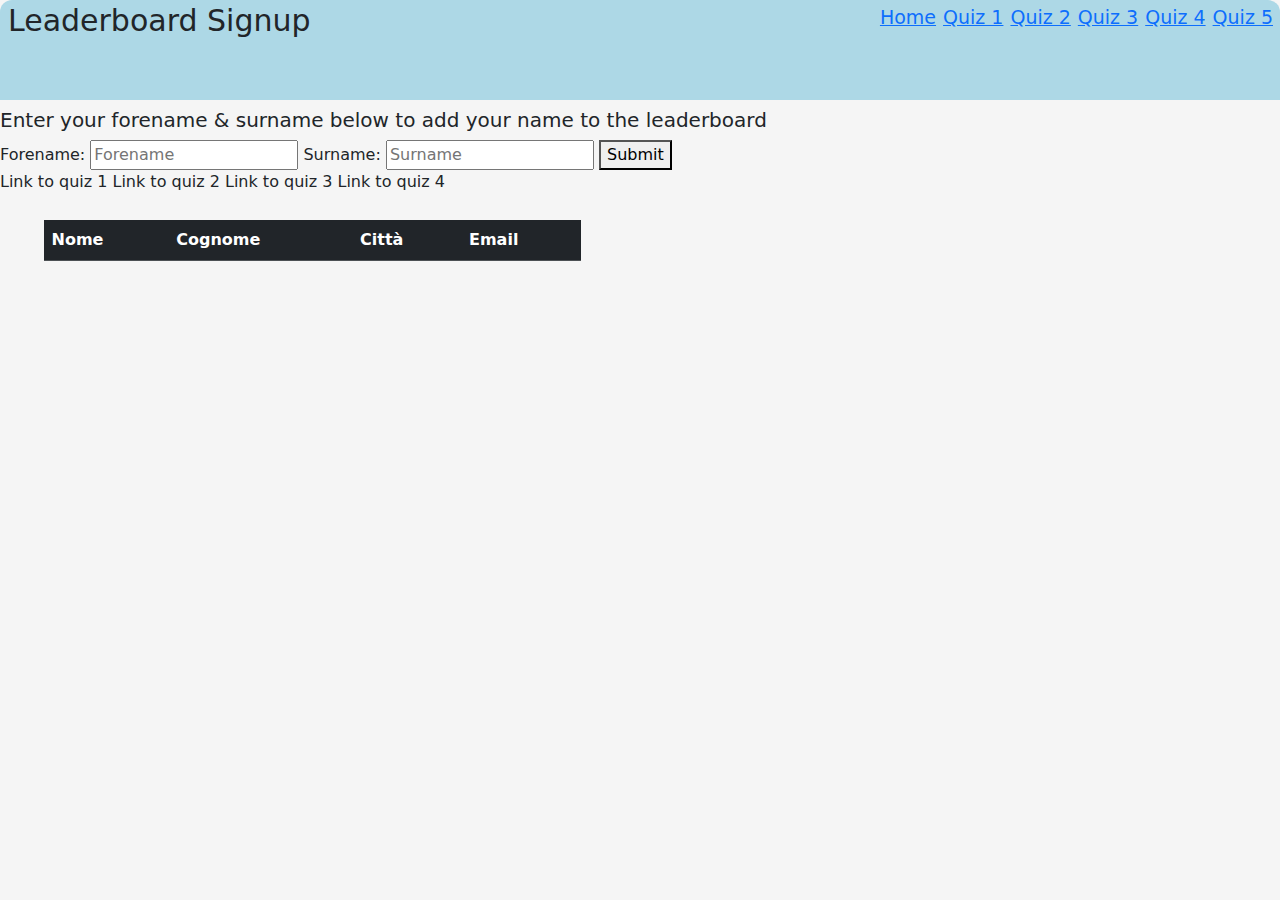
==== leaderboard.html @ 0ae86805 "Update Files" ====
<!DOCTYPE html>
<html lang="en">
<head>
    <meta charset="UTF-8">
    <meta name="viewport" content="width=device-width, initial-scale=1.0">
    <link rel="stylesheet" href="https://cdn.jsdelivr.net/npm/bootstrap@5.0.2/dist/css/bootstrap.min.css" />
    <link rel="stylesheet" href="styles.css" type="text/css">
    <script src="javascript.js"></script>
    <script src="leaderboard.js"></script>
    <title>Fun Quiz Website - Leaderboard</title>
</head>
<nav class="quiz-navbar">
    <h1 class="quiz-navbar-header">Leaderboard Signup</h1>
    <ul class="quiz-navbar-ul">
        <li class="quiz-navbar-li"><a href="quiz4.html">Quiz 5</a></li>
        <li class="quiz-navbar-li"><a href="quiz4.html">Quiz 4</a></li>
        <li class="quiz-navbar-li"><a href="quiz3.html">Quiz 3</a></li>
        <li class="quiz-navbar-li"><a href="quiz2.html">Quiz 2</a></li>
        <li class="quiz-navbar-li"><a href="quiz1.html">Quiz 1</a></li>
        <li class="quiz-navbar-li"><a href="index.html">Home</a></li> 
    </ul>
</nav>
<body>
    <div class="page-title">
        <h1 class="title"></h1>
    </div>
    <div class="sign-up">
        <h5>Enter your forename & surname below to add your name to the leaderboard</h5>
        <label for="forename">Forename: </label>
        <input type="text" class="" id="forename" placeholder="Forename" onchange="create_user_link()"/>
        <label for="surname">Surname: </label>
        <input type="text" class="" id="surname" placeholder="Surname" onchange="create_user_link()" />
        <button type="button" class="" onclick="add_user()">Submit</button>
        <div class="links">
            <a id="quiz1_link">Link to quiz 1</a>
            <a id="quiz2_link">Link to quiz 2</a>
            <a id="quiz3_link">Link to quiz 3</a>
            <a id="quiz4_link">Link to quiz 4</a>
        </div>
    </div>
    <div class="leaderboard-table">
        <table class="table table-dark table-striped leaderboard-table" id="myTable" style="width: 60%">
            <thead>
                <th scope="col">Nome</th>
                <th scope="col">Cognome</th>
                <th scope="col">Città</th>
                <th scope="col">Email</th>
            </thead>
            <tbody>
            </tbody>
        </table>
    </div>
</body>
</html>
---- styles.css ----
body{
    background-color: whitesmoke !important;
}

.homepage-border{
    border: 1px solid black;
    border-radius: 12px;
    width: 14%;
    height: auto;
    float: left;
    margin-right: 10px;
    padding: 5px;
}

.quiz-image{
    width: 30px;
    height: 2px;
}

.quiz-button{
    border-radius: 12px;
    background-color:lightgray;
    width: 100%;
}

.leaderboard-table{
    width: 70%;
    margin: 2%;
}

.quiz-navbar{
    height: 100px;
    background-color: lightblue;
    border-radius: 12px 12px 0px 0px ;
}

.quiz-navbar-header{
    padding-top: 3px;
    padding-left: 8px;
    font-size: 30px;
    float: left;
}

.quiz-navbar-ul{
    list-style-type: none;
    padding-top: 3px;
}

.quiz-navbar-li{
    font-size: 19px;
    float: right;
    padding-right: 7px;
    text-decoration: none;
}

.main-page-area{
    height: auto;
    clear: both;
    min-height: 800px;
    border-radius: 0px 0px 12px 12px;
    padding-top: 0px;
}

.quiz-button{
    width: 88px;
    height: 40px;
    background-color:cadetblue
}

.quiz-link-button{
    min-width: 260px;
    border-radius: 10px;

}

.quiz-info-area{
    min-width: 260px;
    margin-top: 15px;
}

.quiz-link-img{
    width: 260px; 
    height: 150px;
    border-radius: 10px;
}
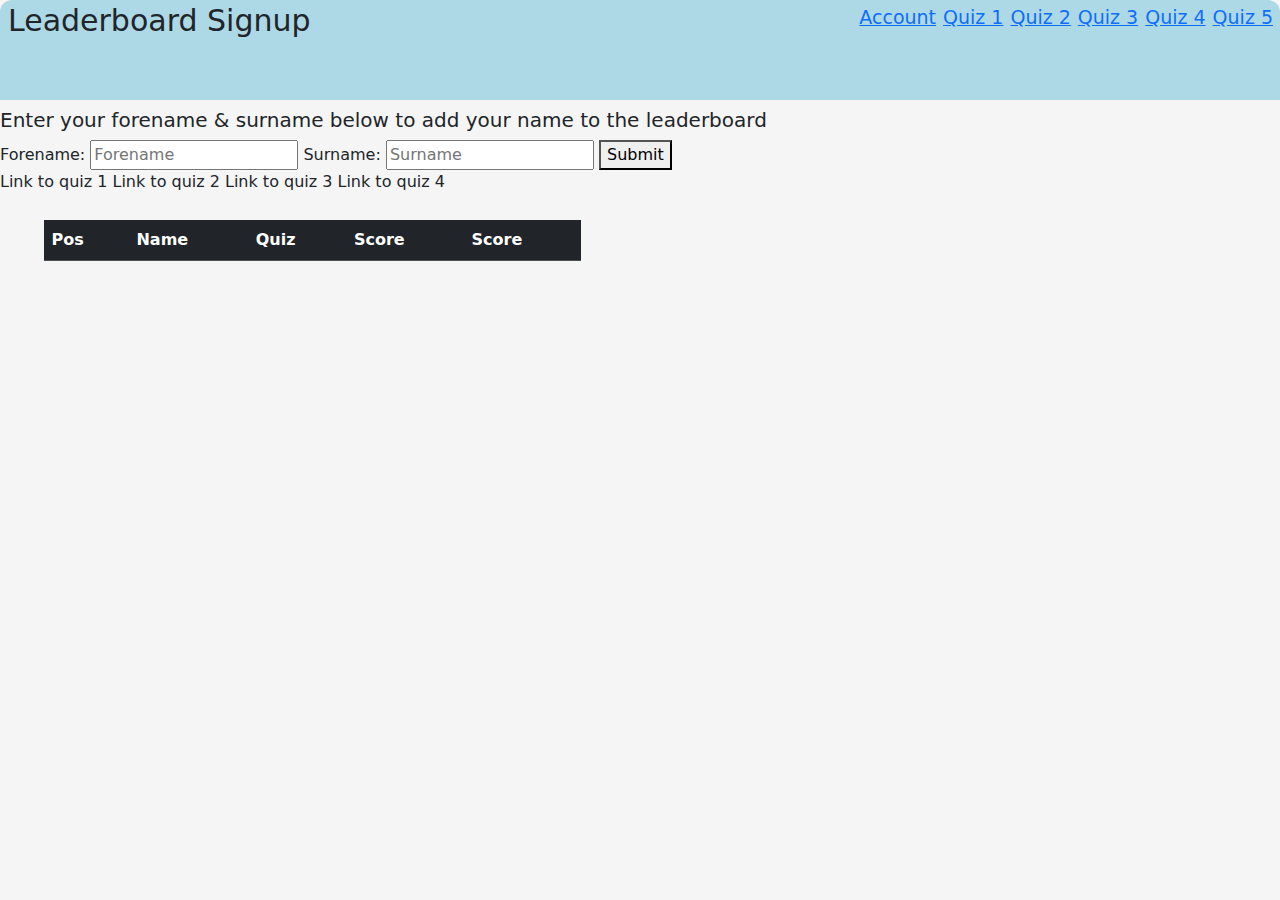
==== commit 7f9de813: "Update leaderbaord functionality" ====
--- a/leaderboard.html
+++ b/leaderboard.html
@@ -17,7 +17,7 @@
         <li class="quiz-navbar-li"><a href="quiz3.html">Quiz 3</a></li>
         <li class="quiz-navbar-li"><a href="quiz2.html">Quiz 2</a></li>
         <li class="quiz-navbar-li"><a href="quiz1.html">Quiz 1</a></li>
-        <li class="quiz-navbar-li"><a href="index.html">Home</a></li> 
+        <li id="account_link" class="quiz-navbar-li"><a href="index.html">Account</a></li> 
     </ul>
 </nav>
 <body>
@@ -41,10 +41,11 @@
     <div class="leaderboard-table">
         <table class="table table-dark table-striped leaderboard-table" id="myTable" style="width: 60%">
             <thead>
-                <th scope="col">Nome</th>
-                <th scope="col">Cognome</th>
-                <th scope="col">Città</th>
-                <th scope="col">Email</th>
+                <th scope="col">Pos</th>
+                <th scope="col">Name</th>
+                <th scope="col">Quiz</th>
+                <th scope="col">Score</th>
+                <th scope="col">Score</th>
             </thead>
             <tbody>
             </tbody>
